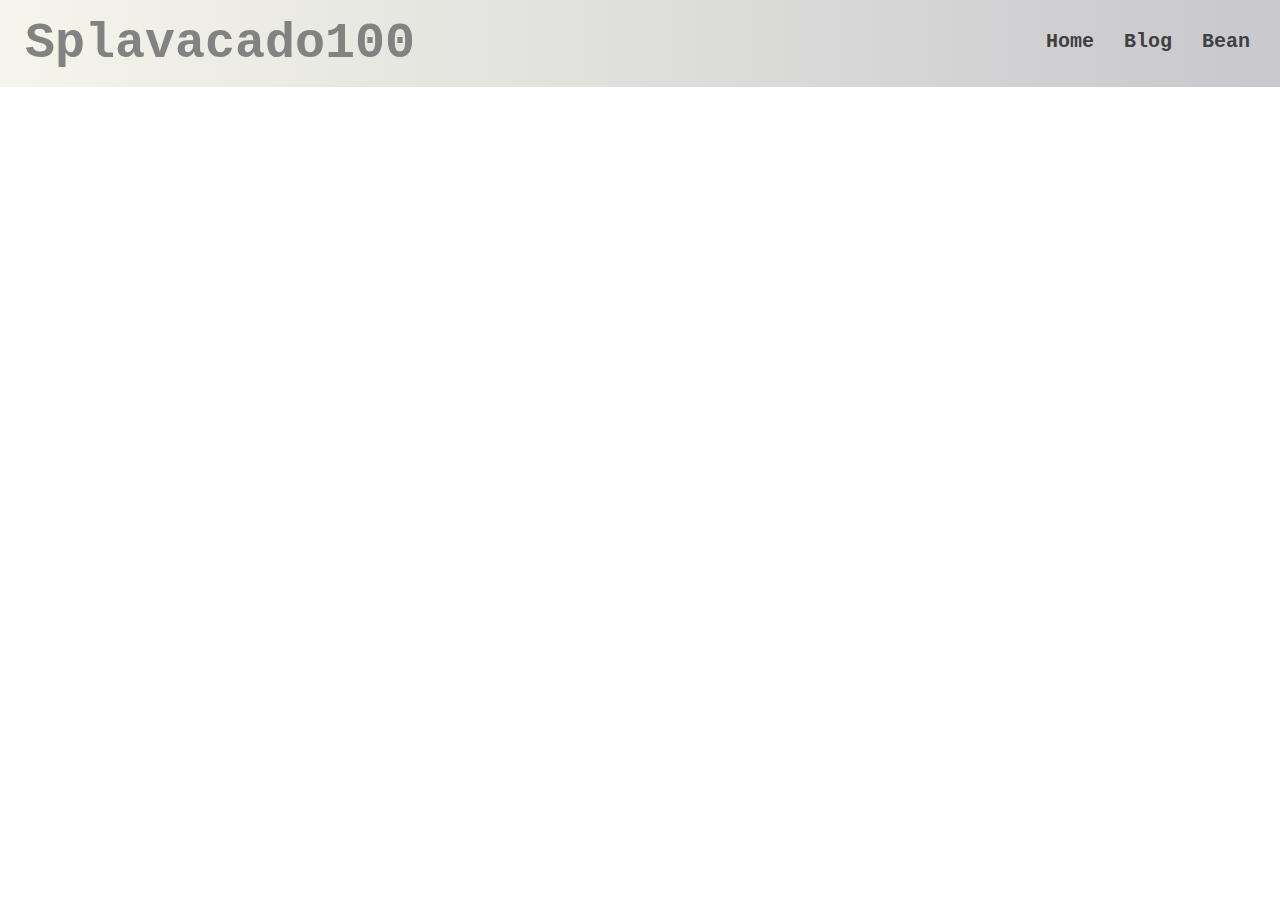
==== index.html @ ff2cbeff "Created site" ====
<!DOCTYPE html>
<html>
	<head>
		<link type="text/css" rel="stylesheet" href="stylesheet.css"/>
		<title>Splavacado100</title>
	</head>
	<body>
		<div class="grad">
			<p class="head">Splavacado100</p>
			<span class="link">Bean</span>
			<span class="link">Blog</span>
			<span class="link">Home</span>
		</div>
	</body>
</html>
---- stylesheet.css ----
.grad {
	background-image: linear-gradient(to right, #f5f5eb, #c8c8cd);
	padding: 15px;
	position: absolute;
	top: 0;
	left: 0;
	right: 0;
	z-index: 25;
}

.head {
	color: #828282;
	display: inline;
	font-family: courier new;
	font-weight: bold;
	font-size: 50px;
	margin: 10px;
}

.link {
	float: right;
	/*color: #7f7f7f;*/
	color: #404040;
	font-family: courier new;
	font-weight: bold;
	font-size: 20px;
	margin: 15px;
	padding: 0px;
}
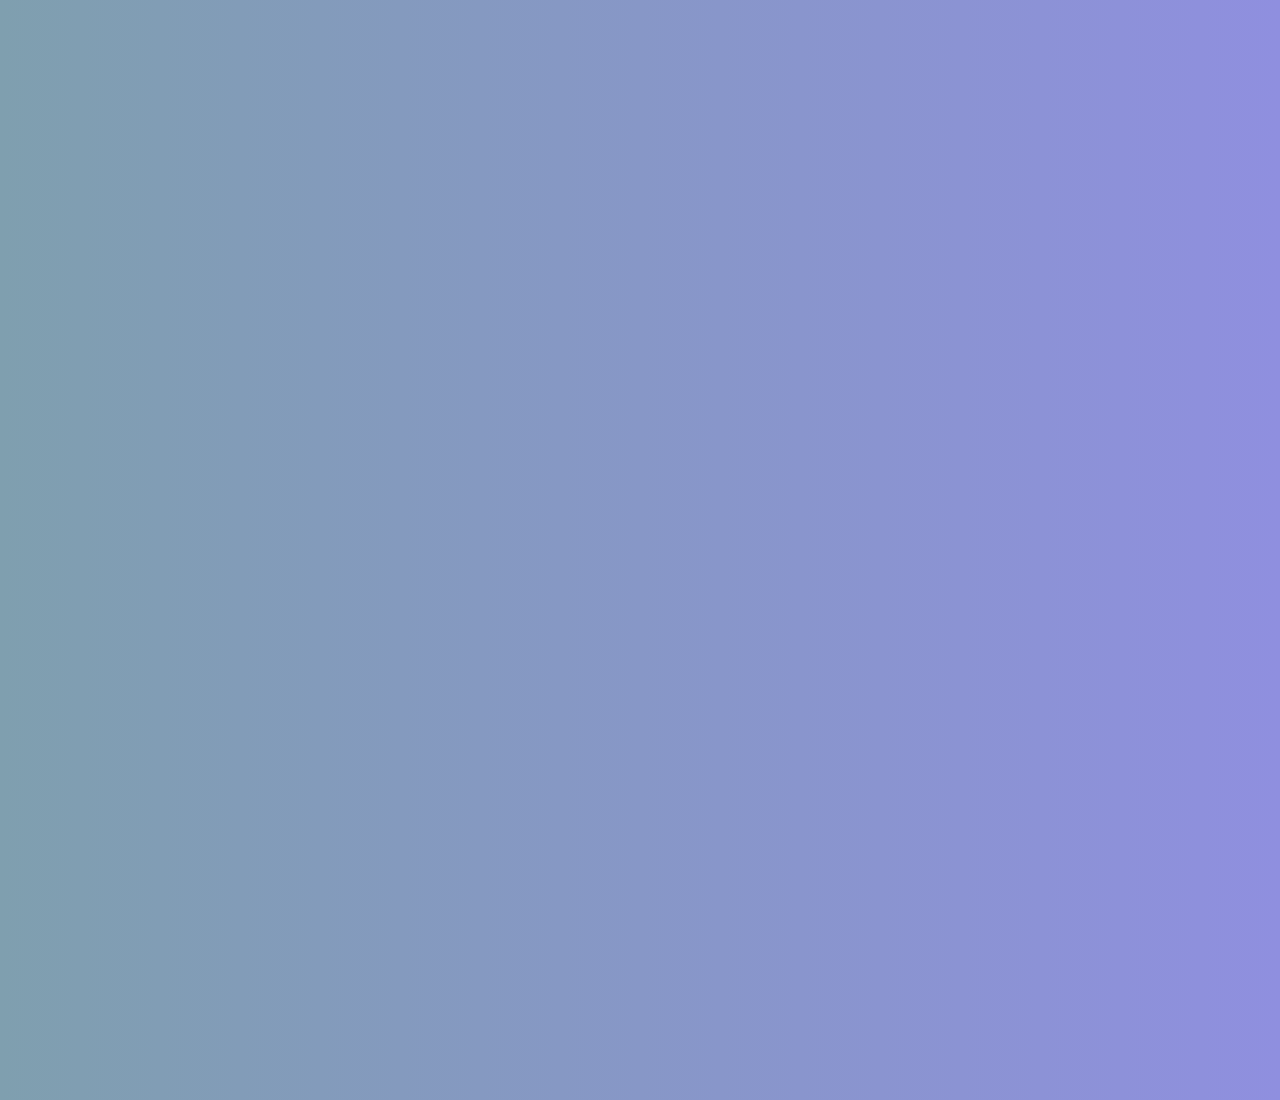
==== commit e3fe6568: "Video Streaming for FSRP" ====
--- a/index.html
+++ b/index.html
@@ -5,11 +5,7 @@
 		<title>Splavacado100</title>
 	</head>
 	<body>
-		<div class="grad">
-			<p class="head">Splavacado100</p>
-			<span class="link">Bean</span>
-			<span class="link">Blog</span>
-			<span class="link">Home</span>
-		</div>
+		<video src="FSRP_intro.mp4" width="1920" height="1080" autoplay loop preload="auto">
+		</video>
 	</body>
 </html>
--- a/stylesheet.css
+++ b/stylesheet.css
@@ -1,25 +1,54 @@
-.grad {
+body {
+	/*background-color: #bfbfff;*/
+	background-image: linear-gradient(to right, #7f9faf, #8f8fdf);
+}
+
+div.grad {
 	background-image: linear-gradient(to right, #f5f5eb, #c8c8cd);
 	padding: 15px;
 	position: absolute;
-	top: 0;
-	left: 0;
-	right: 0;
+	top: 0px;
+	left: 0px;
+	right: 0px;
 	z-index: 25;
 }
 
-.head {
+img.logo {
+	width: 527px;
+	height: 74px;
+	display: inline;
+	position: absolute;
+	top: 5px;
+	left: 0px;
+}
+
+p.head {
 	color: #828282;
 	display: inline;
 	font-family: courier new;
 	font-weight: bold;
 	font-size: 50px;
-	margin: 10px;
+	margin: 0px;
+	position: absolute;
+	left: 90px;
 }
 
-.link {
+a.link {
 	float: right;
-	/*color: #7f7f7f;*/
+	color: #404040;
+	font-family: courier new;
+	font-size: 20px;
+	text-decoration: none;
+	margin: 15px;
+	padding: 0px;
+}
+
+a:hover {
+	font-weight: bold;
+}
+
+span.select {
+	float: right;
 	color: #404040;
 	font-family: courier new;
 	font-weight: bold;
@@ -28,3 +57,25 @@
 	padding: 0px;
 }
 
+div.blogblock {
+	background-color: #ffffff;
+	padding: 15px;
+	position: absolute;
+	left: 10px;
+	right: 10px;
+}
+
+p.bloghead {
+	margin: 0px;
+	font-size: 30px;
+	font-weight: bold;
+}
+
+p.blogdate {
+	margin: 0px;
+	font-size: 13px;
+}
+
+p.blogpost {
+	margin: 0px;
+}
